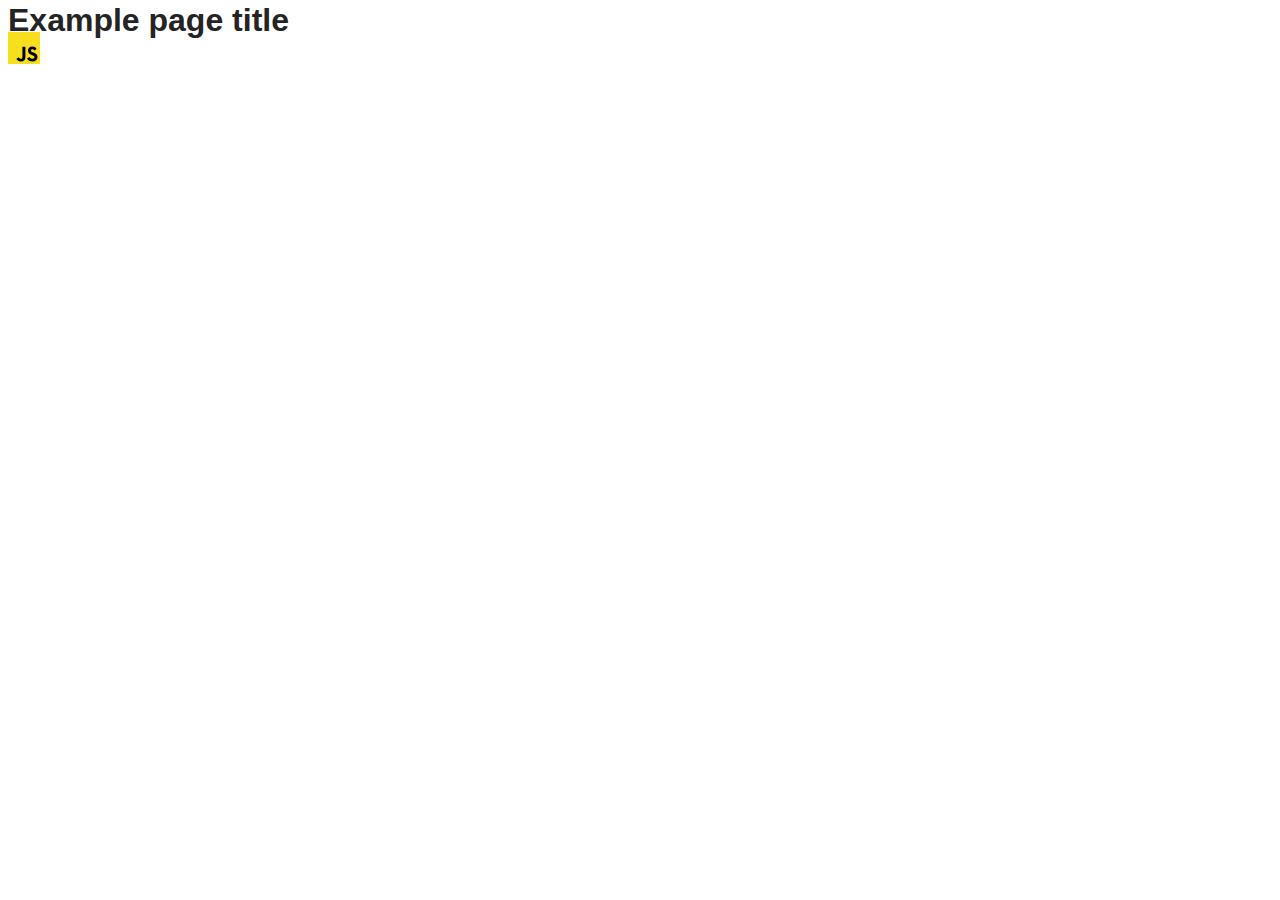
==== src/index.html @ 601ca203 "Initial commit" ====
<!DOCTYPE html>
<html lang="en">
  <head>
    <meta charset="UTF-8" />
    <link rel="icon" type="image/svg+xml" href="/favicon.svg" />
    <meta name="viewport" content="width=device-width, initial-scale=1.0" />
    <title>Vanilla App Template</title>
    <link rel="stylesheet" href="./css/styles.css" />
  </head>
  <body>
    <load ="partials/header.html" />

    <section>
      <h1>Example page title</h1>
      <!-- Path to images as from index.html file -->
      <img src="./img/javascript.svg" alt="" />
    </section>

    <!-- Loads the specified .html file -->
    <load ="partials/vite-promo.html" />

    <script type="module" src="./main.js"></script>
  </body>
</html>
---- src/css/styles.css ----
/**
  |============================
  | include css partials with
  | default @import url()
  |============================
*/
@import url('./reset.css');
@import url('./vite-promo.css');
@import url('./header.css');

:root {
  font-family: Inter, Avenir, Helvetica, Arial, sans-serif;
  font-size: 16px;
  line-height: 24px;
  font-weight: 400;

  color: #242424;
  background-color: rgba(255, 255, 255, 0.87);

  font-synthesis: none;
  text-rendering: optimizeLegibility;
  -webkit-font-smoothing: antialiased;
  -moz-osx-font-smoothing: grayscale;
  -webkit-text-size-adjust: 100%;
}
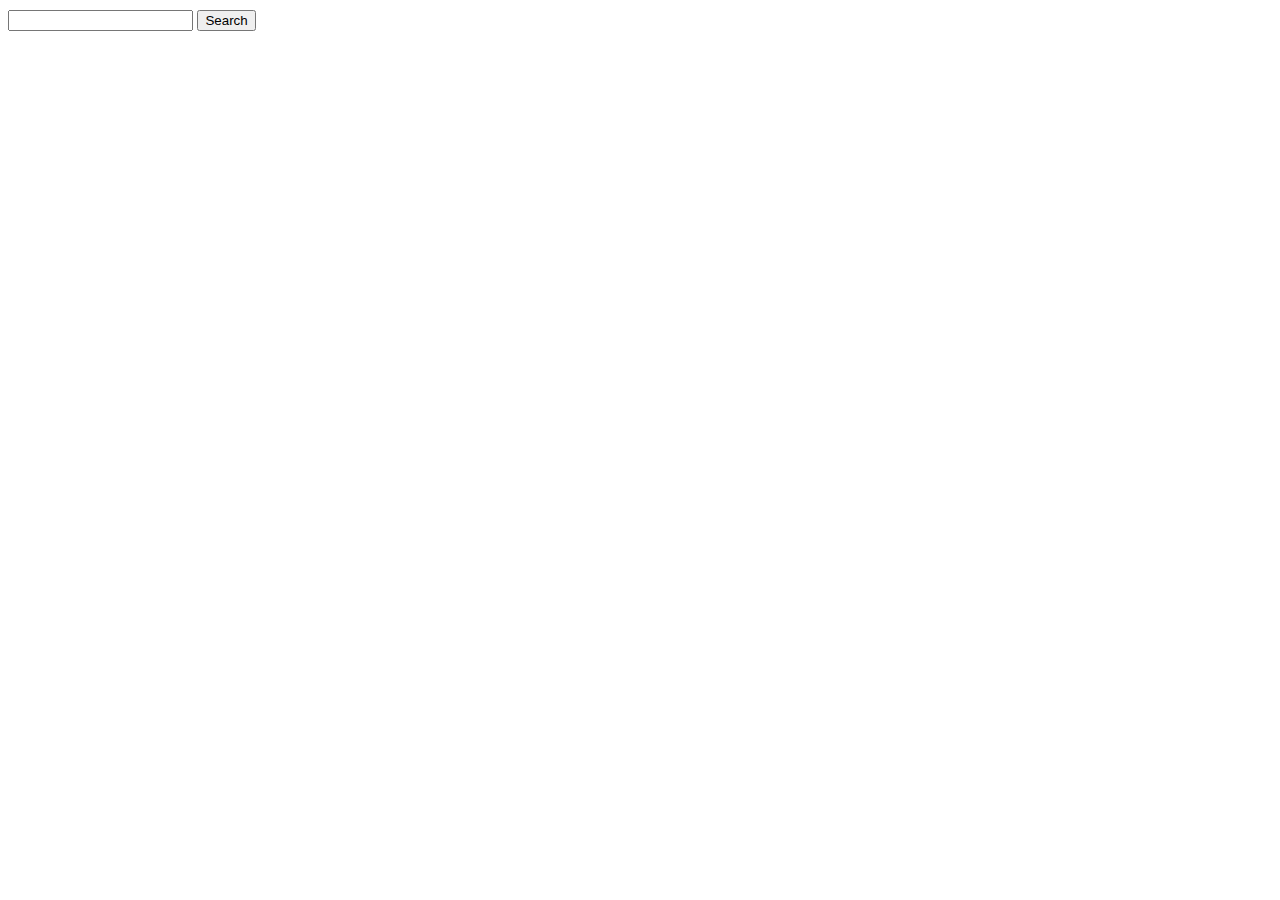
==== commit 92ad9574: "start settings" ====
--- a/src/index.html
+++ b/src/index.html
@@ -4,21 +4,13 @@
     <meta charset="UTF-8" />
     <link rel="icon" type="image/svg+xml" href="/favicon.svg" />
     <meta name="viewport" content="width=device-width, initial-scale=1.0" />
-    <title>Vanilla App Template</title>
+    <title>Gallery</title>
     <link rel="stylesheet" href="./css/styles.css" />
   </head>
   <body>
-    <load ="partials/header.html" />
-
-    <section>
-      <h1>Example page title</h1>
-      <!-- Path to images as from index.html file -->
-      <img src="./img/javascript.svg" alt="" />
-    </section>
-
-    <!-- Loads the specified .html file -->
-    <load ="partials/vite-promo.html" />
-
+    <input type="text" id="search-img" />
+    <button type="button" data-start>Search</button>
+    <ul class="gallery"></ul>
     <script type="module" src="./main.js"></script>
   </body>
 </html>
--- a/src/css/styles.css
+++ b/src/css/styles.css
@@ -1,12 +1,5 @@
-/**
-  |============================
-  | include css partials with
-  | default @import url()
-  |============================
-*/
+
 @import url('./reset.css');
-@import url('./vite-promo.css');
-@import url('./header.css');
 
 :root {
   font-family: Inter, Avenir, Helvetica, Arial, sans-serif;
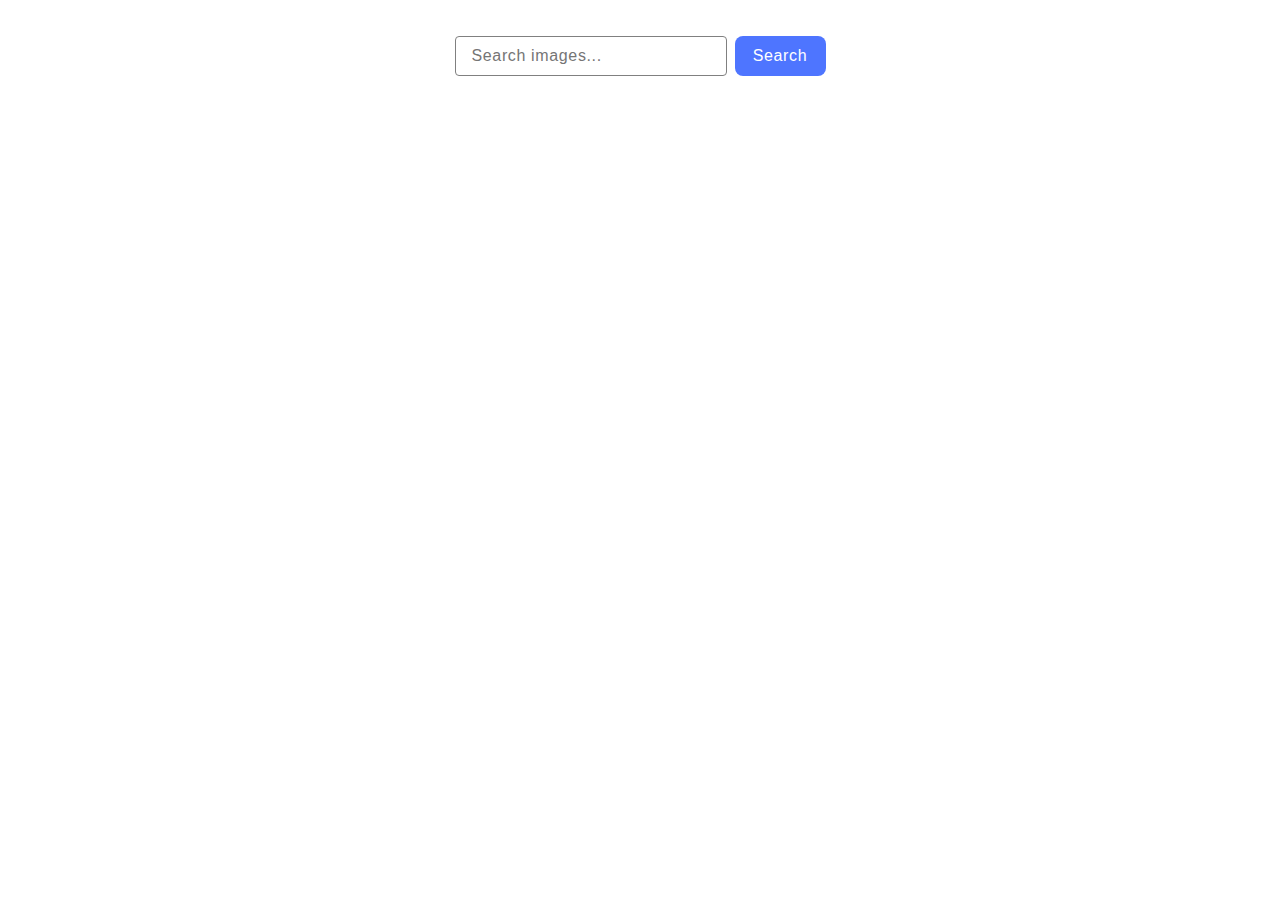
==== commit 951b2e2a: "all js css html" ====
--- a/src/index.html
+++ b/src/index.html
@@ -8,8 +8,12 @@
     <link rel="stylesheet" href="./css/styles.css" />
   </head>
   <body>
-    <input type="text" id="search-img" />
-    <button type="button" data-start>Search</button>
+    <div class="fix">
+      <input type="text" id="search-img" placeholder="Search images..." />
+      <button type="button" data-start>Search</button>
+    </div>
+
+    <span class="loader"></span>
     <ul class="gallery"></ul>
     <script type="module" src="./main.js"></script>
   </body>
--- a/src/css/styles.css
+++ b/src/css/styles.css
@@ -16,3 +16,122 @@
   -moz-osx-font-smoothing: grayscale;
   -webkit-text-size-adjust: 100%;
 }
+
+
+.fix{
+  display: flex;
+  flex-direction: row;
+  justify-content: center;
+  align-content: center;
+  gap: 8px;
+  margin-top: 36px;
+}
+
+[data-start]{
+  border-radius: 8px;
+  padding: 8px 16px;
+  width: 91px;
+  height: 40px;
+  background: #4e75ff;
+  font-family: var(--font-family);
+  font-weight: 500;
+  font-size: 16px;
+  line-height: 150%;
+  letter-spacing: 0.04em;
+  color: #fff;
+}
+
+[data-start]:hover{
+  background: #6c8cff;
+}
+
+#search-img{
+  width: 371px;
+  height: 40px;
+  border-radius: 4px;
+  width: 272px;
+  height: 40px;
+  background: #fff;
+  border: 1px solid #808080;
+  border-radius: 4px;
+  width: 272px;
+  height: 40px;
+  font-family: var(--font-family);
+  font-weight: 400;
+  font-size: 16px;
+  line-height: 150%;
+  letter-spacing: 0.04em;
+  color: #808080;
+  padding-left: 16px;
+}
+
+#search-img:hover {
+  border: 1px solid #000;
+
+}
+
+#search-img:focus{
+  border: 1px solid #4e75ff;
+  outline: none;
+}
+
+.gallery{
+  display: flex;
+  flex-wrap: wrap;
+  gap: 24px;
+  padding: auto;
+  justify-content: center;
+  align-items: center;
+  margin-top: 32px;
+  
+}
+
+img{
+ object-fit: cover;
+ width: 360px;
+ height: 150px;
+}
+
+p{
+  border-bottom: 1px solid #808080;
+  border-left: 1px solid #808080;
+  border-right: 1px solid #808080;
+  display: flex;
+  justify-content: space-around;
+  text-align: center;
+  
+
+}
+
+.loader {
+  position: relative;
+  width: 100px;
+  height: 100px;
+  left: 45%;
+  margin-top: 30px;
+}
+
+.loader:before,
+.loader:after {
+  content: '';
+  border-radius: 50%;
+  position: absolute;
+  inset: 0;
+  box-shadow: 0 0 10px 2px rgba(0, 0, 0, 0.3) inset;
+}
+
+.loader:after {
+  box-shadow: 0 2px 0 #081eab inset;
+  animation: rotate 2s linear infinite;
+}
+
+@keyframes rotate {
+  0% {
+    transform: rotate(0)
+  }
+
+  100% {
+    transform: rotate(360deg)
+  }
+}
+
